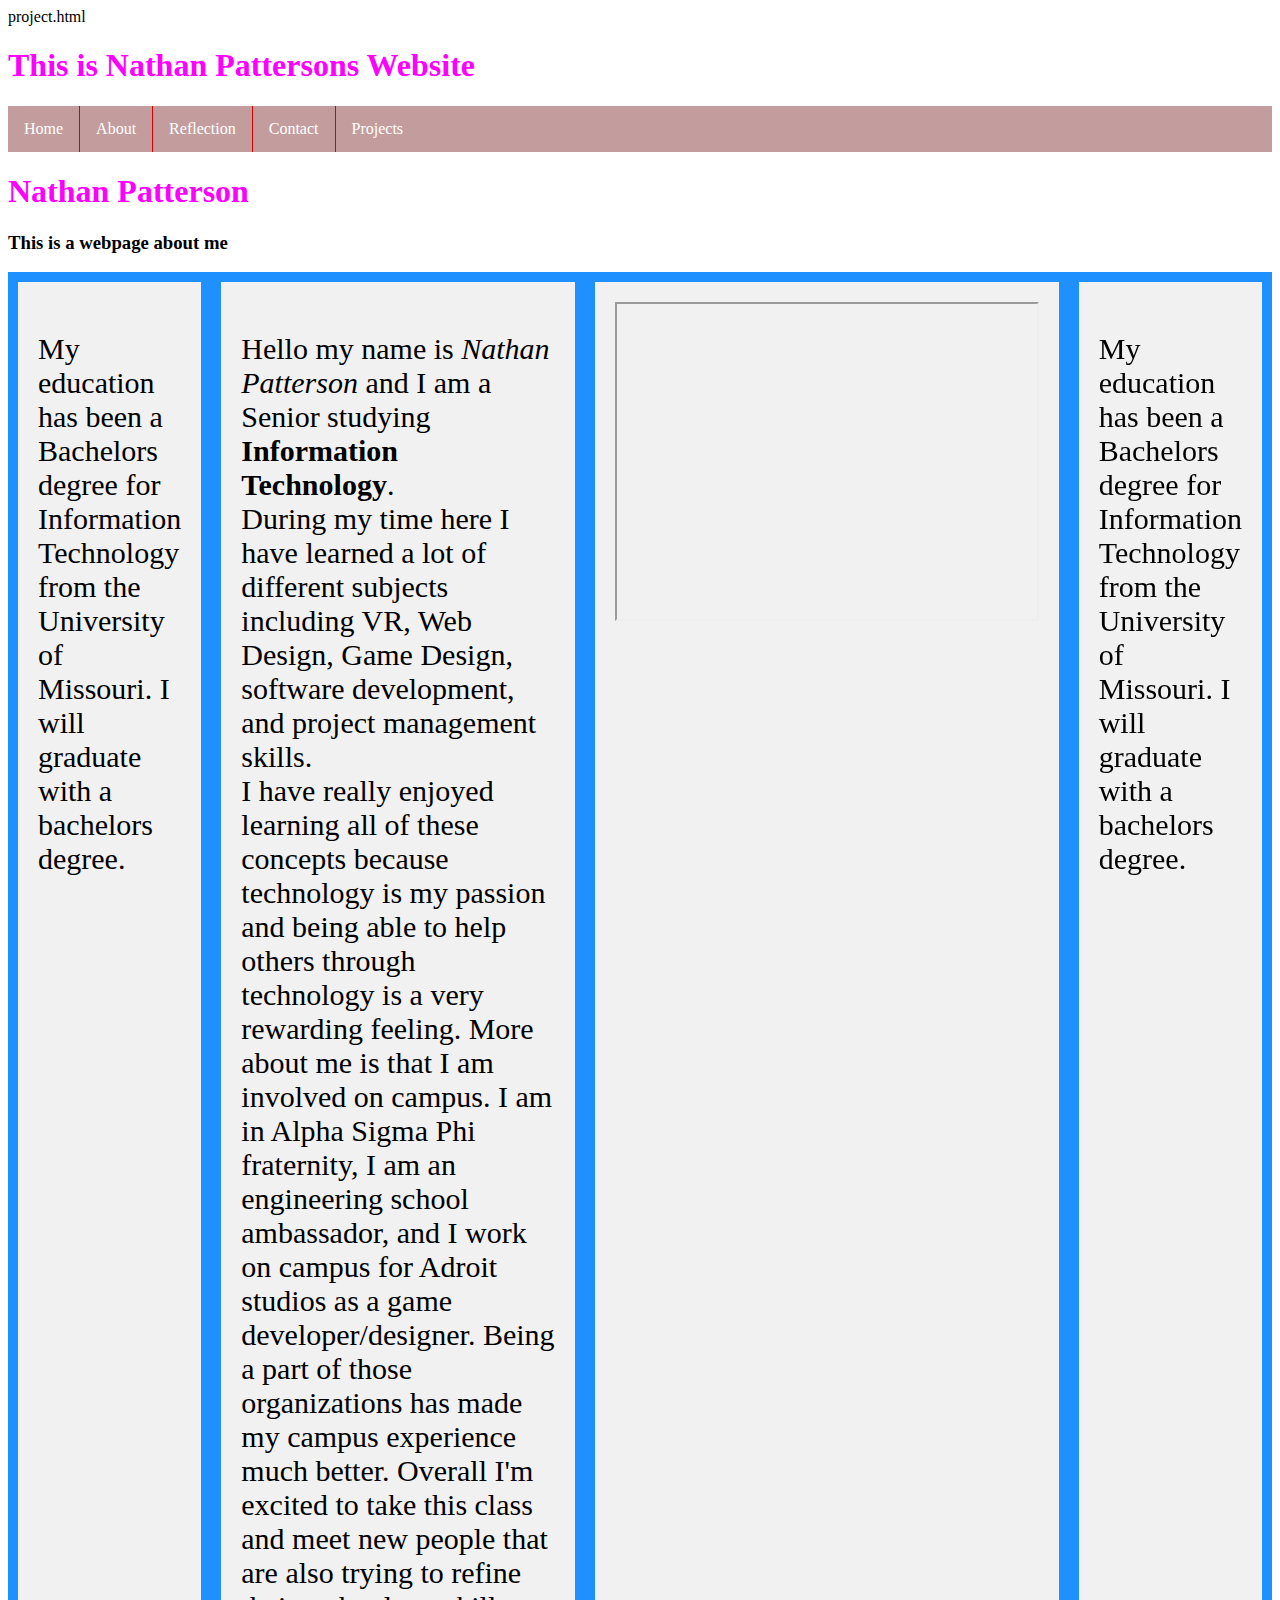
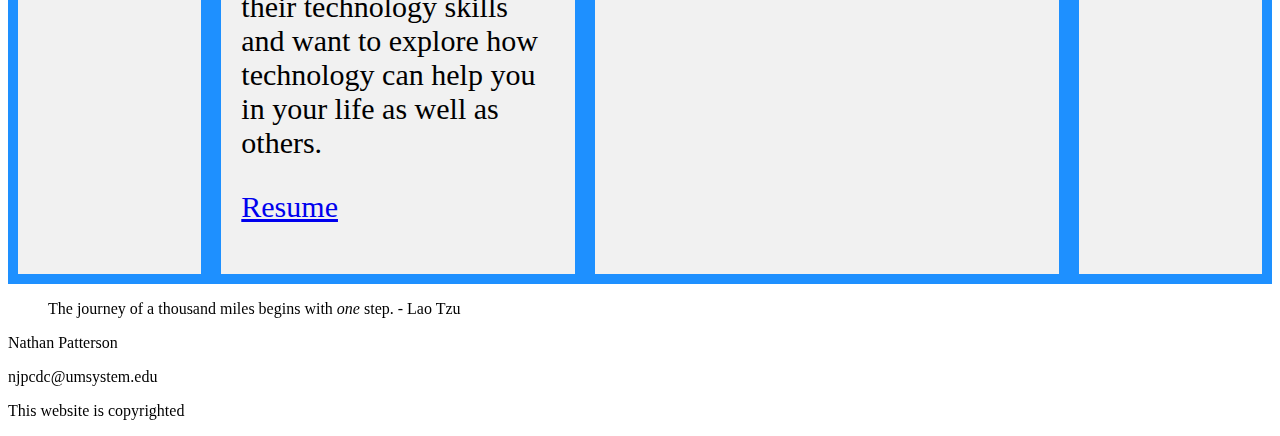
==== islt_730/about.html @ d76fd6a5 "Update about.html" ====
<!DOCTYPE html>
<html lang="en-US">
<head>
               <meta charset="utf-8">
               <meta name="viewport" content="width=device-width, initial-scale=1">
               <title>Home Page</title>
               <link rel="stylesheet" href="style.css">
               <link rel="stylesheet" href="nav.css">
               <a>project.html</a>
</head> 

<header>
    <h1>This is Nathan Pattersons Website</h1>
</header>
<main>
    <body>
<nav>
    <li><a href="index.html">Home</a></li>
    <li><a href="about.html">About</a></li>
     <li><a href="reflection.html">Reflection</a></li>
    <li><a href="#">Contact</a></li>
    <li class="dropdown">
    <a href="project.html" class="dropbtn">Projects</a>
    <div class="dropdown-content">
      <a href="#">Project 1</a>
      <a href="#">Project 2</a>
      <a href="#">Project 3</a>
    </div>
  </li>
</nav>
        <H1>Nathan Patterson</H1>
        <h3>This is a webpage about me</h3>
      
     <div class="flex-container">
      <div>
        <p>My education has been a Bachelors degree for Information Technology from the University of Missouri. I will graduate with a bachelors degree.</p>
      </div>
      
      <div>
        <p>Hello my name is <em>Nathan Patterson</em> and I am a Senior studying <b>Information Technology</b>. <br> 
            During my time here I have learned a lot of different subjects including VR, Web Design, Game Design, software development, and project management skills. <br>
            I have really enjoyed learning all of these concepts because technology is my passion and being able to help others through technology is a very rewarding feeling. More about me is that I am involved on campus. I am in Alpha Sigma Phi fraternity, I am an engineering school ambassador, and I work on campus for Adroit studios as a game developer/designer. Being a part of those organizations has made my campus experience much better. Overall I'm excited to take this class and meet new people that are also trying to refine their technology skills and want to explore how technology can help you in your life as well as others.</p>
            <p><a href="pattersonresume.pdf">Resume</a></p>
      </div>
       
      <div>
       <iframe width="420" height="315"
          src="https://www.youtube.com/watch?v=B1o2NCRTa_Y">
       </iframe>
      
      </div>
      
      <div>
            <p>My education has been a Bachelors degree for Information Technology from the University of Missouri. I will graduate with a bachelors degree.</p>
      </div>
      </div> 
      
        <blockquote cite="https://www.keepinspiring.me/famous-quotes/">The journey of a thousand miles begins with <em>one</em> step. - Lao Tzu</blockquote> 
        </body>
   </main>
   
   <footer>
       <p>Nathan Patterson</p>
       <p>njpcdc@umsystem.edu</p>
       <p>This website is copyrighted</p>
   </footer>
</body>
</html>
---- islt_730/style.css ----
h1 {
    color: #f0f;
  }

.flex-container {
  display: flex;
  flex-direction: row;  
  background-color: DodgerBlue;
}

.flex-container > div {
  background-color: #f1f1f1;
  margin: 10px;
  padding: 20px;
  font-size: 30px;
}

.grow { transition: all .2s ease-in-out; }

.grow:hover { transform: scale(1.1); }
---- islt_730/nav.css ----
nav {
    list-style-type: none;
    margin: 0;
    padding: 0;
    overflow: hidden;
    background-color:rgb(195, 157, 157);
  }
  
  li {
    float: left;
    border-right:1px solid rgb(218, 0, 0);
  }
  
  li:last-child {
    border-right: none;
  }
  
  li a {
    display: block;
    color: white;
    text-align: center;
    padding: 14px 16px;
    text-decoration: none;
  }
  
  li a:hover:not(.active) {
    background-color: #111;
  }
  
  .active {
    background-color: #000000;
  }
li a, .dropbtn {
  display: inline-block;
  color: white;
  text-align: center;
  padding: 14px 16px;
  text-decoration: none;
}

li a:hover, .dropdown:hover .dropbtn {
  background-color: red;
}

li.dropdown {
  display: inline-block;
}

.dropdown-content {
  display: none;
  position: absolute;
  background-color: #f9f9f9;
  min-width: 160px;
  box-shadow: 0px 8px 16px 0px rgba(0,0,0,0.2);
  z-index: 1;
}

.dropdown-content a {
  color: black;
  padding: 12px 16px;
  text-decoration: none;
  display: block;
  text-align: left;
}

.dropdown-content a:hover {background-color: #f1f1f1;}

.dropdown:hover .dropdown-content {
  display: block;
}
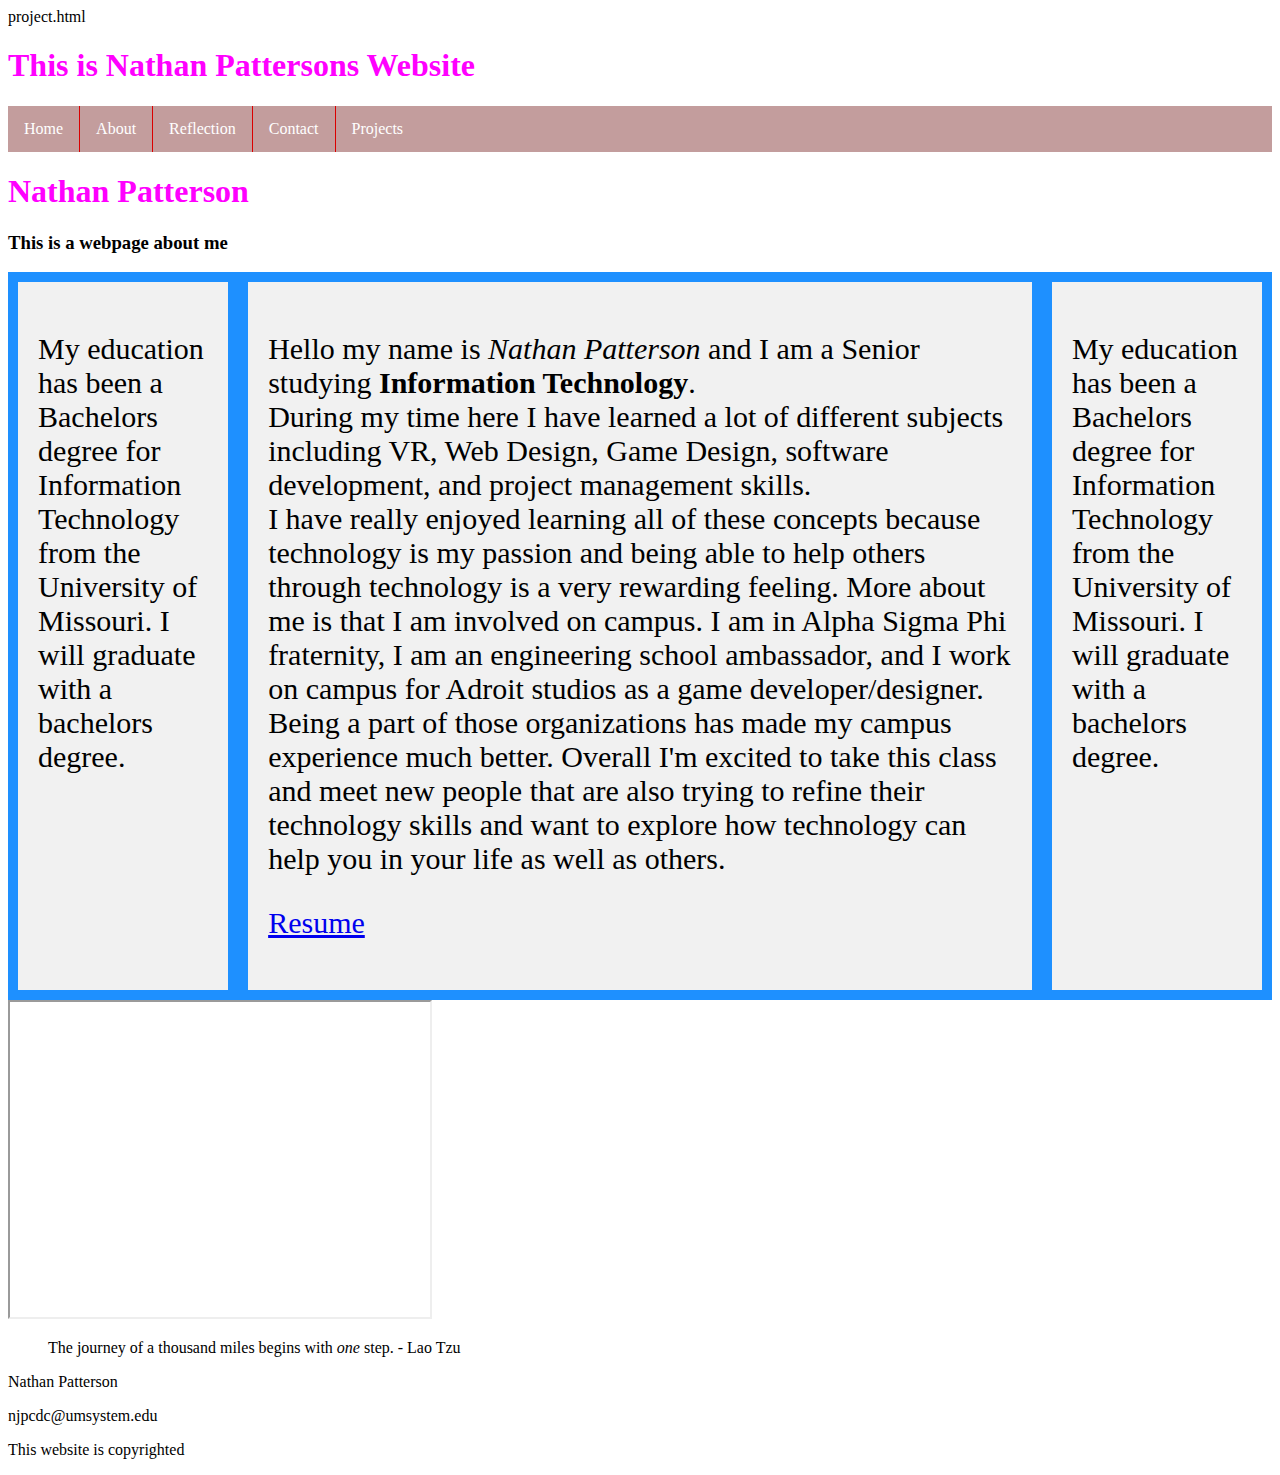
==== commit fbb910c8: "Update about.html" ====
--- a/islt_730/about.html
+++ b/islt_730/about.html
@@ -43,17 +43,19 @@
             <p><a href="pattersonresume.pdf">Resume</a></p>
       </div>
        
+      
+      
+      <div>
+            <p>My education has been a Bachelors degree for Information Technology from the University of Missouri. I will graduate with a bachelors degree.</p>
+      </div>
+      </div>
+      
       <div>
        <iframe width="420" height="315"
           src="https://www.youtube.com/watch?v=B1o2NCRTa_Y">
        </iframe>
       
       </div>
-      
-      <div>
-            <p>My education has been a Bachelors degree for Information Technology from the University of Missouri. I will graduate with a bachelors degree.</p>
-      </div>
-      </div> 
       
         <blockquote cite="https://www.keepinspiring.me/famous-quotes/">The journey of a thousand miles begins with <em>one</em> step. - Lao Tzu</blockquote> 
         </body>
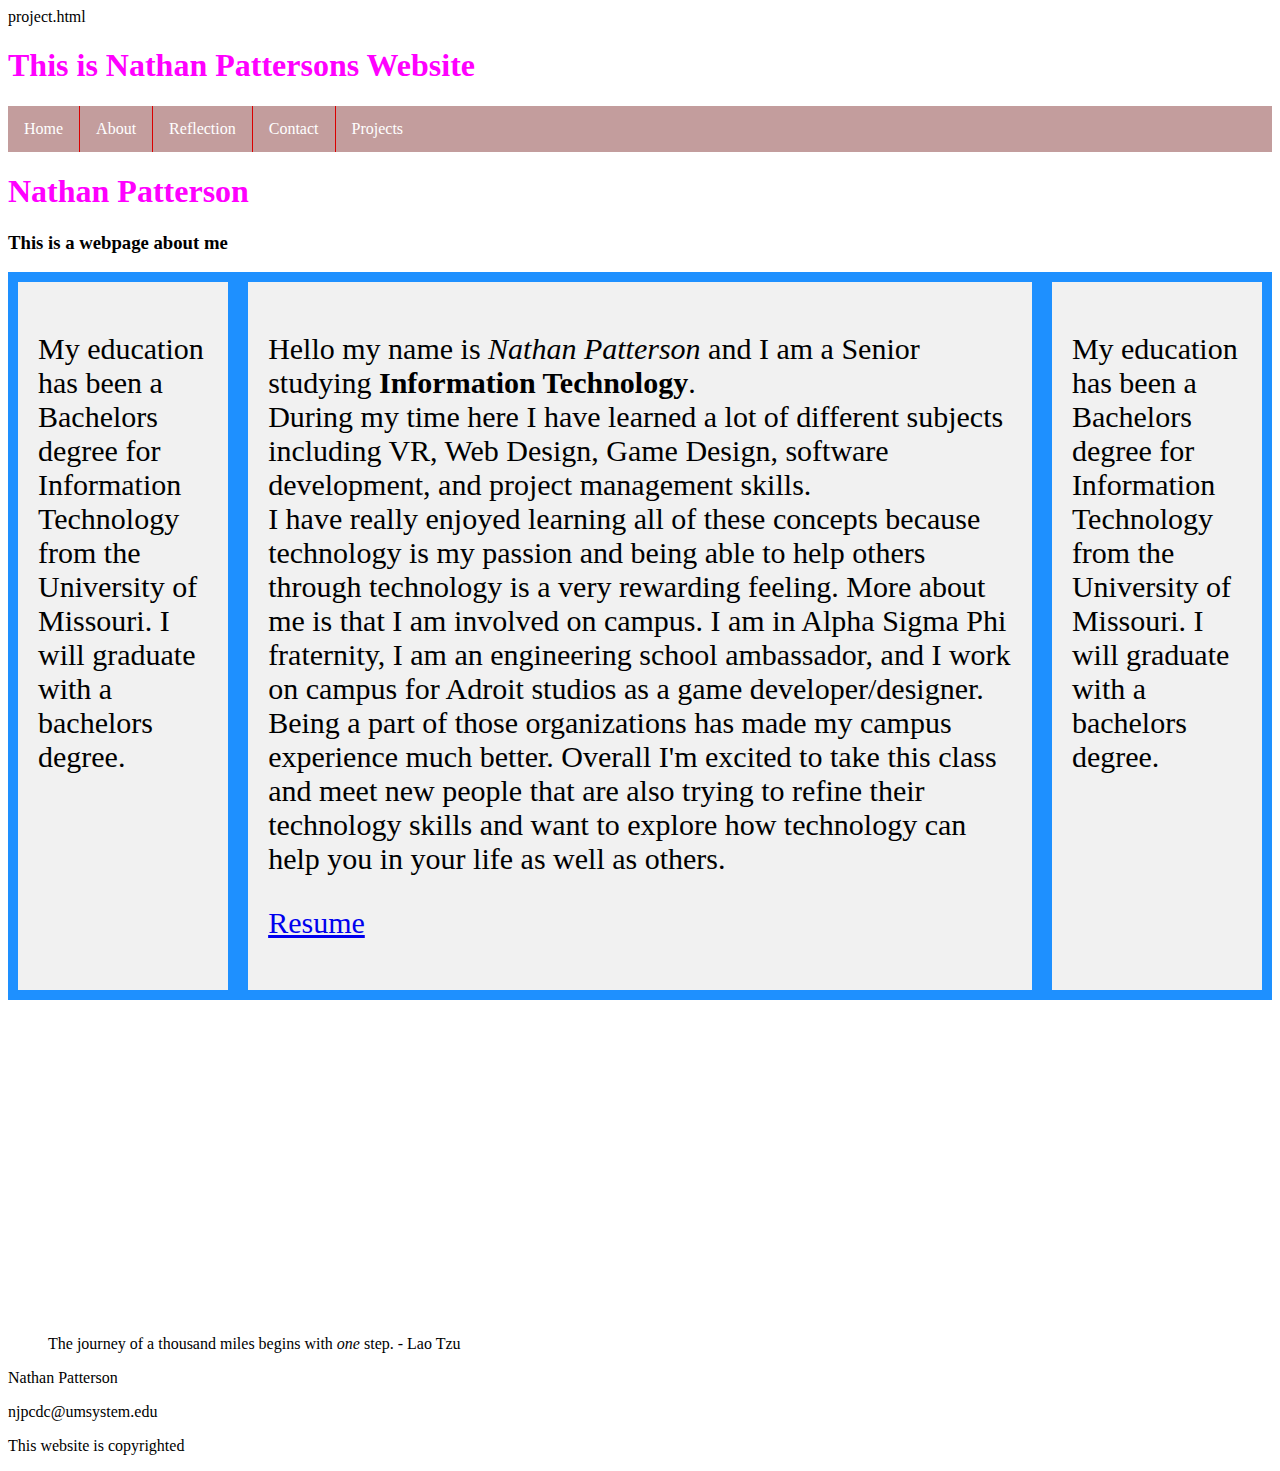
==== commit b7910b01: "Update about.html" ====
--- a/islt_730/about.html
+++ b/islt_730/about.html
@@ -51,9 +51,8 @@
       </div>
       
       <div>
-       <iframe width="420" height="315"
-          src="https://www.youtube.com/watch?v=B1o2NCRTa_Y">
-       </iframe>
+       <iframe width="560" height="315" src="https://www.youtube.com/embed/B1o2NCRTa_Y" title="YouTube video player" frameborder="0" allow="accelerometer; autoplay; clipboard-write; encrypted-media; gyroscope; picture-in-picture" allowfullscreen></iframe>
+       
       
       </div>
       
--- a/islt_730/style.css
+++ b/islt_730/style.css
@@ -15,6 +15,15 @@
   font-size: 30px;
 }
 
-.grow { transition: all .2s ease-in-out; }
+.grow { transition: all .2s ease-in; }
 
-.grow:hover { transform: scale(1.1); }
+.grow:hover { transform: scale(7); }
+
+@font-face {
+  font-family: myFirstFont;
+  src: url(sansation_light.woff);
+}
+
+p {
+  font-family: myFirstFont;
+}
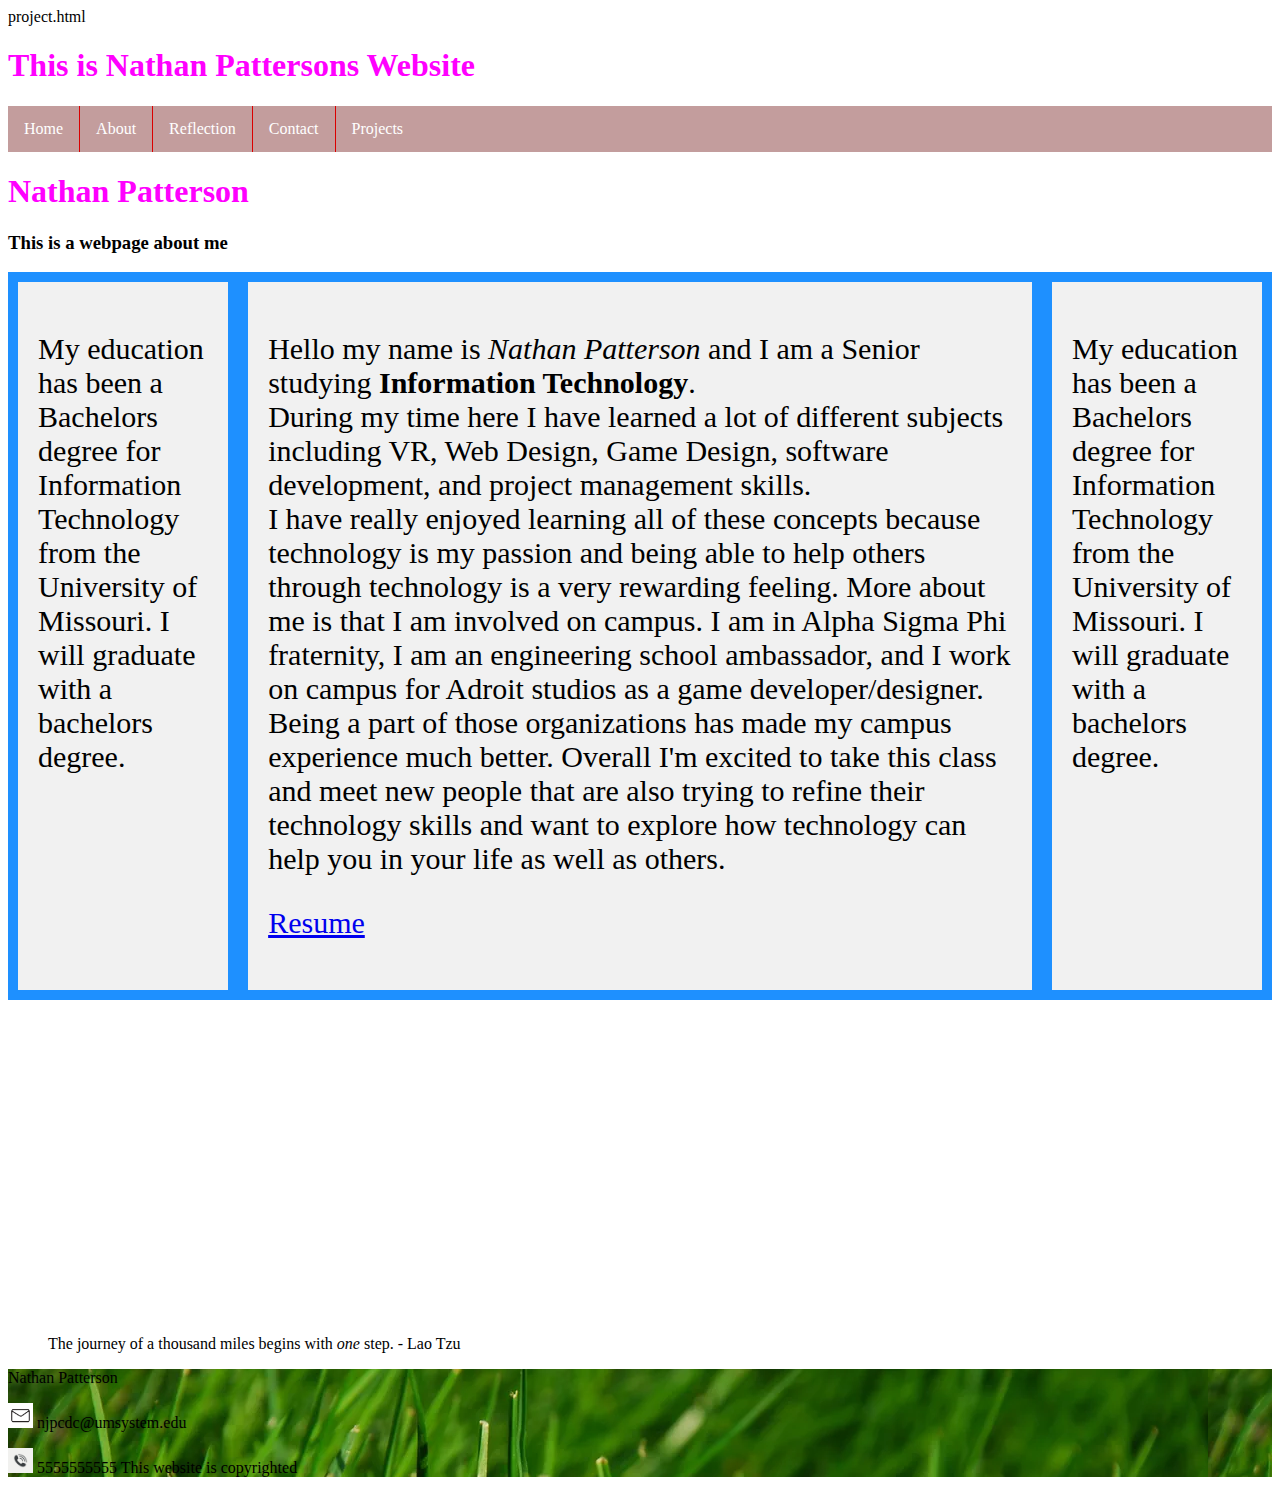
==== commit 8f45b3e3: "Update about.html" ====
--- a/islt_730/about.html
+++ b/islt_730/about.html
@@ -59,11 +59,19 @@
         <blockquote cite="https://www.keepinspiring.me/famous-quotes/">The journey of a thousand miles begins with <em>one</em> step. - Lao Tzu</blockquote> 
         </body>
    </main>
-   
-   <footer>
-       <p>Nathan Patterson</p>
-       <p>njpcdc@umsystem.edu</p>
-       <p>This website is copyrighted</p>
-   </footer>
+   <footer style="background-image: url('grass.jpg');">
+    <p class="grow">Nathan Patterson</p>
+    
+    <img class="grow" src="emailImage.jpg" alt="email" height="25" width="25">
+                
+                njpcdc@umsystem.edu<p></p>
+        
+    
+    
+                <img class="grow" src="phoneImage.jpg" alt="phone" height="25" width="25">
+                5555555555
+            
+    This website is copyrighted
+</footer>
 </body>
 </html>
--- a/islt_730/style.css
+++ b/islt_730/style.css
@@ -19,11 +19,15 @@
 
 .grow:hover { transform: scale(7); }
 
-@font-face {
-  font-family: myFirstFont;
-  src: url(sansation_light.woff);
+
+p {
+  font-family: Roboto;
 }
 
-p {
-  font-family: myFirstFont;
+@import url('https://fonts.googleapis.com/css2?family=Roboto&display=swap');
+font-family: 'Roboto', sans-serif;
+
+body {
+    margin-left: 1in;
+    margin-right: 1in;
 }
